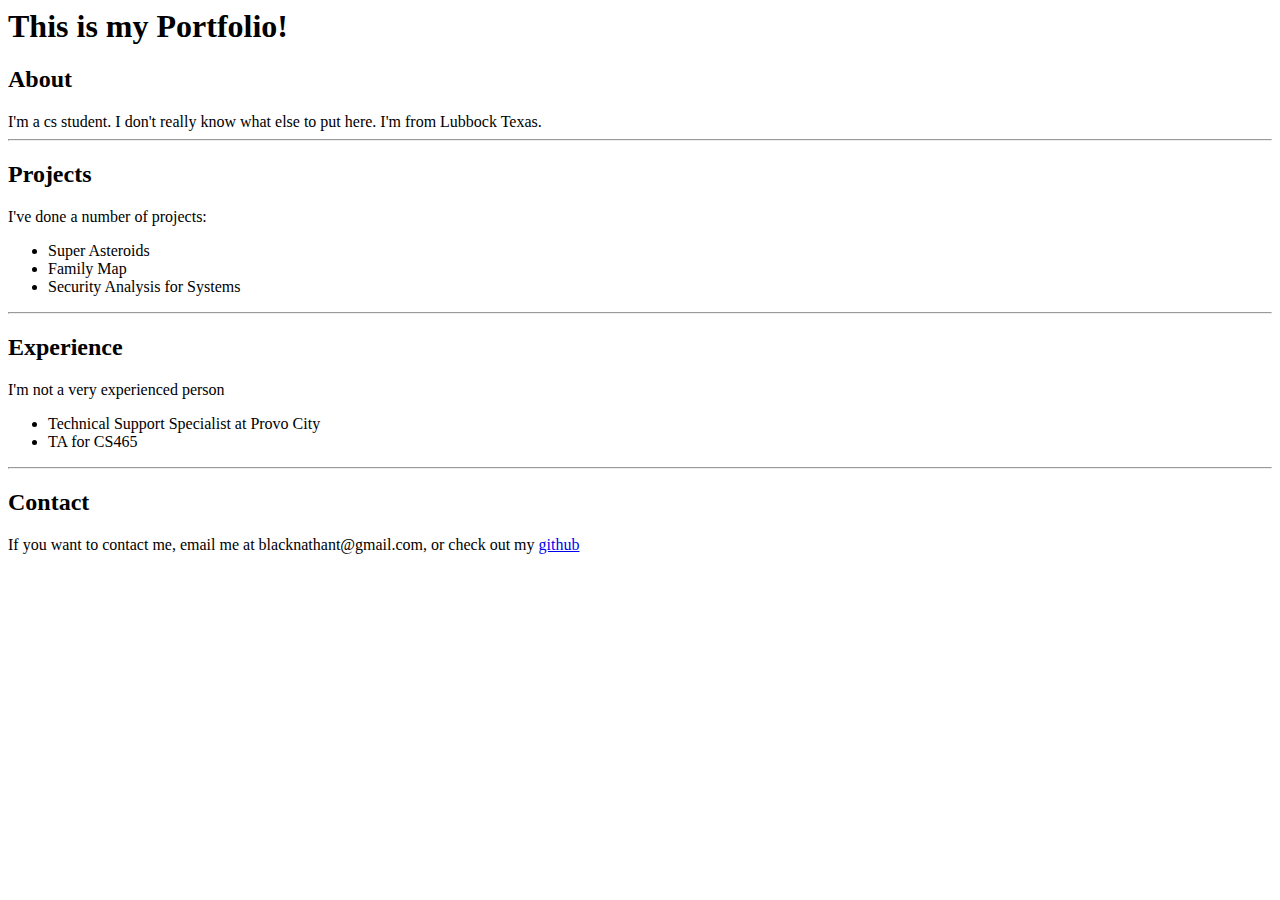
==== index.html @ e39d1dcc "first" ====
<header>
	<h1>This is my Portfolio!</h1>
</header>

<title>Portfolio</title>

<h2>About</h2>
<body>I'm a cs student. I don't really know what else to put here. I'm from Lubbock Texas.</body>
<hr>
<h2>Projects</h2>
<body>I've done a number of projects:
    <ul>
	<li>Super Asteroids</li>
	<li>Family Map</li>
	<li>Security Analysis for Systems</li>
    </ul>
</body>
<hr>
<h2>Experience</h2>
<body>I'm not a very experienced person
	<ul>
		<li>Technical Support Specialist at Provo City</li>
		<li>TA for CS465</li>
	</ul>
</body>
<hr>
<h2>Contact</h2>
<body>If you want to contact me, email me at blacknathant@gmail.com, or check out my <a href="https://github.com/n3wtt">github</a>
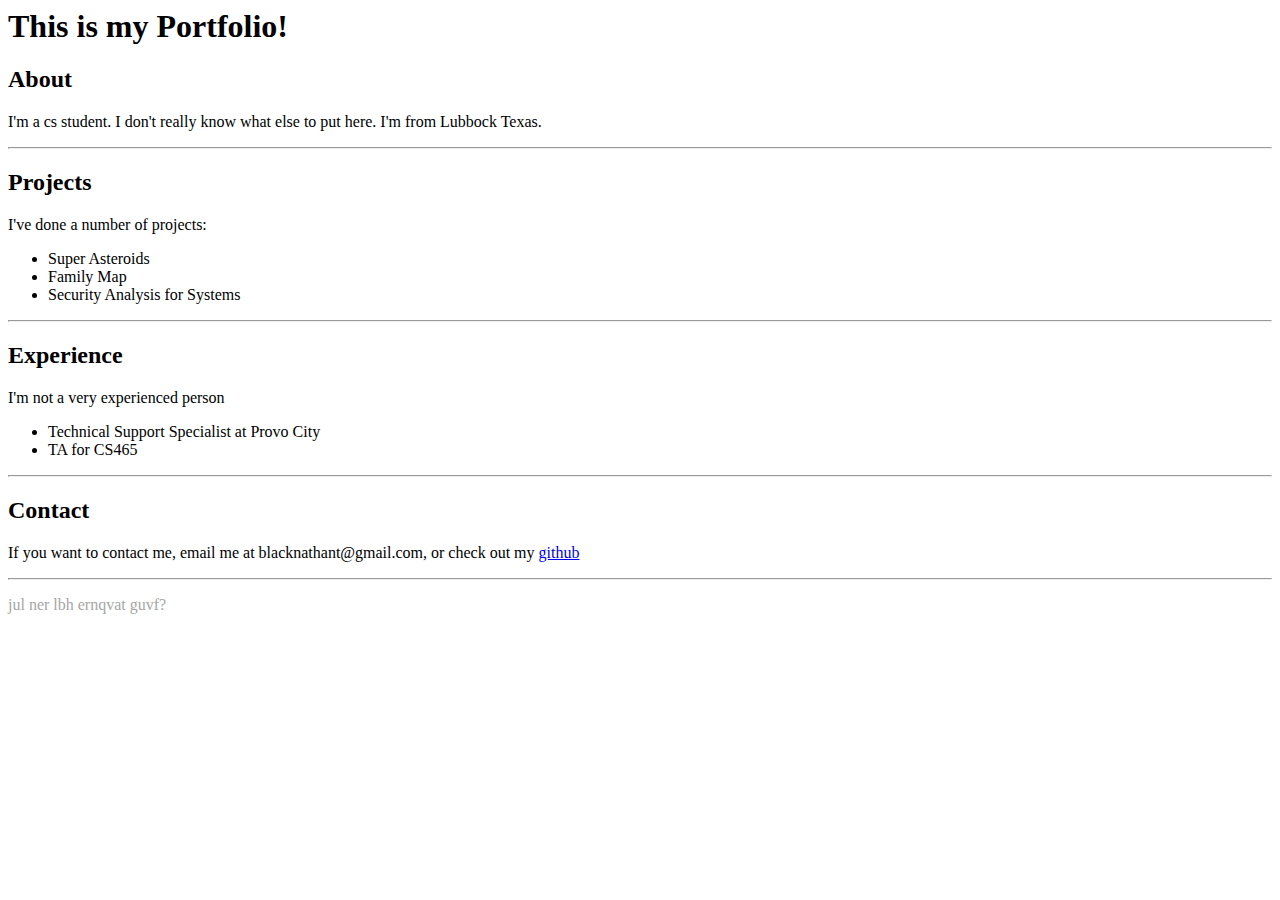
==== commit 78c66603: "second" ====
--- a/index.html
+++ b/index.html
@@ -5,26 +5,27 @@
 <title>Portfolio</title>
 
 <h2>About</h2>
-<body>I'm a cs student. I don't really know what else to put here. I'm from Lubbock Texas.</body>
+<body><p>I'm a cs student. I don't really know what else to put here. I'm from Lubbock Texas.</p>
 <hr>
 <h2>Projects</h2>
-<body>I've done a number of projects:
+<p>I've done a number of projects:
     <ul>
 	<li>Super Asteroids</li>
 	<li>Family Map</li>
 	<li>Security Analysis for Systems</li>
     </ul>
-</body>
+</p>
 <hr>
 <h2>Experience</h2>
-<body>I'm not a very experienced person
+<p>I'm not a very experienced person
 	<ul>
 		<li>Technical Support Specialist at Provo City</li>
 		<li>TA for CS465</li>
 	</ul>
-</body>
+</p>
 <hr>
 <h2>Contact</h2>
-<body>If you want to contact me, email me at blacknathant@gmail.com, or check out my <a href="https://github.com/n3wtt">github</a>
-
-
+<p>If you want to contact me, email me at blacknathant@gmail.com, or check out my <a href="https://github.com/n3wtt">github</a></p>
+<hr>
+<p><font color="#a6a6a6">jul ner lbh ernqvat guvf?</p>
+</body>
